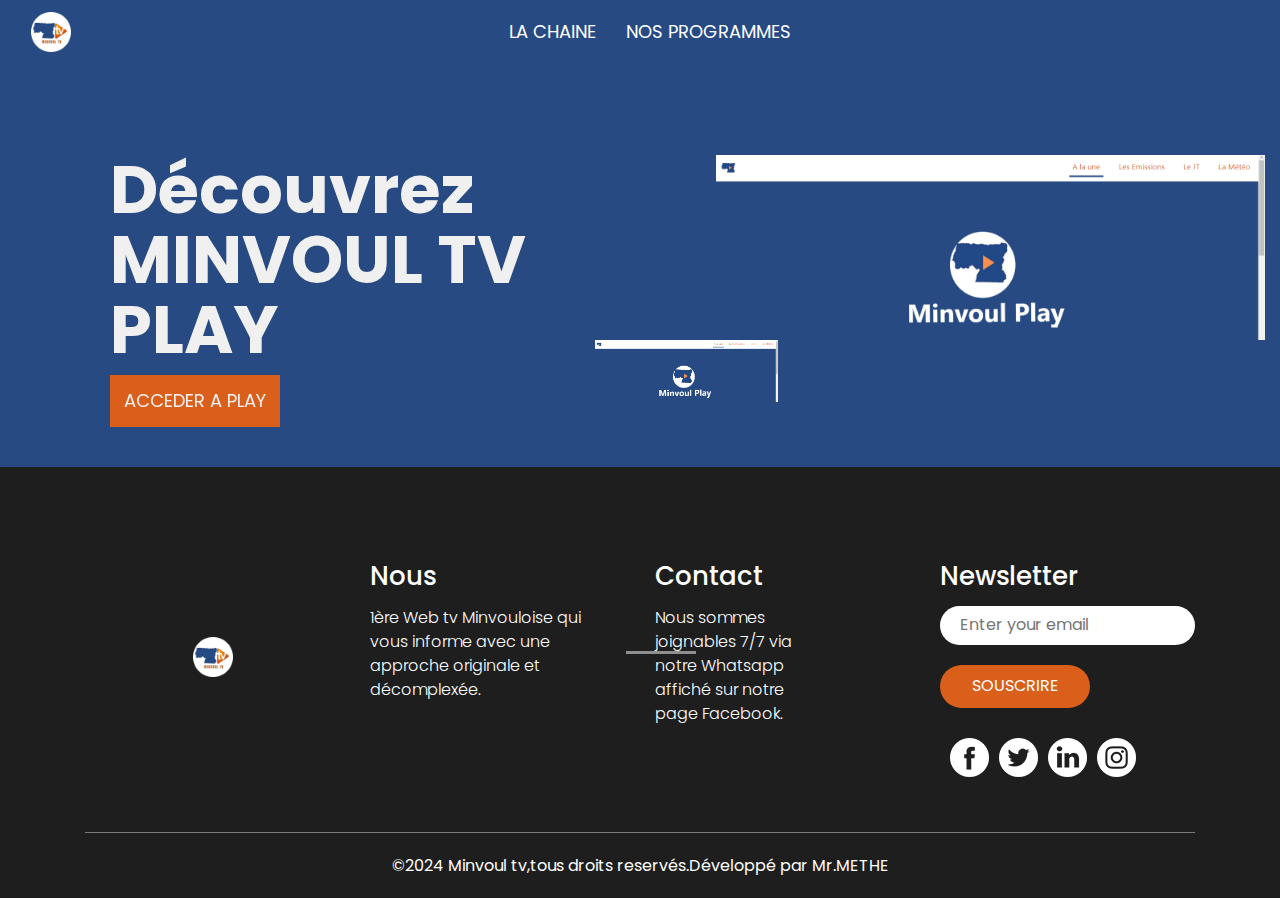
==== index.html @ b2c71e5d "first commit" ====
<!DOCTYPE html>
<html lang="en">
   <head>
      <meta charset="utf-8">
      <meta http-equiv="X-UA-Compatible" content="IE=edge">
      <meta name="viewport" content="width=device-width, initial-scale=1">
      <!-- mobile metas -->
      <meta name="viewport" content="width=device-width, initial-scale=1">
      <meta name="viewport" content="initial-scale=1, maximum-scale=1">
      <!-- site metas -->
      <title>Accueil</title>
      <meta name="keywords" content="">
      <meta name="description" content="">
      <meta name="author" content="">
      <!-- owl carousel style -->
      <link rel="stylesheet" type="text/css" href="https://cdnjs.cloudflare.com/ajax/libs/OwlCarousel2/2.0.0-beta.2.4/assets/owl.carousel.min.css" />
      <!-- bootstrap css -->
      <link rel="stylesheet" type="text/css" href="css/bootstrap.min.css">
      <!-- style css -->
      <link rel="stylesheet" type="text/css" href="css/style.css">
      <!-- Responsive-->
      <link rel="stylesheet" href="css/responsive.css">
      <!-- fevicon -->
      <link rel="icon" href="images/log.png" type="image/gif" />
      <!-- Scrollbar Custom CSS -->
      <link rel="stylesheet" href="css/jquery.mCustomScrollbar.min.css">
      <!-- Tweaks for older IEs-->
      <link rel="stylesheet" href="https://netdna.bootstrapcdn.com/font-awesome/4.0.3/css/font-awesome.css">
      <!-- owl stylesheets --> 
      <link rel="stylesheet" href="css/owl.carousel.min.css">
      <link rel="stylesheet" href="css/owl.theme.default.min.css">
      <link rel="stylesheet" href="https://cdnjs.cloudflare.com/ajax/libs/fancybox/2.1.5/jquery.fancybox.min.css" media="screen">
   </head>
   <body>
      <!--header section start -->
      <div class="header_section">
         <div class="container-fluid">
            <nav class="navbar navbar-expand-lg navbar-light bg-light">
               <a class="logo" href="index.html"><img src="images/log.png" width="40px"></a>
               <button class="navbar-toggler" type="button" data-toggle="collapse" data-target="#navbarSupportedContent" aria-controls="navbarSupportedContent" aria-expanded="false" aria-label="Toggle navigation">
               <span class="navbar-toggler-icon"></span>
               </button>
               <div class="collapse navbar-collapse" id="navbarSupportedContent">
                  <ul class="navbar-nav mr-auto">
                     <li class="nav-item">
                     
                     
                        
                    
                 
                     </li>
                     <li class="nav-item">
                        <a class="nav-link" href="chaine.html">LA CHAINE</a>
                     </li>
                     <li class="nav-item">
                        
                     </li>
                     <li class="nav-item">
                        <a class="nav-link" href="programme.html">Nos Programmes</a>
                     </li>
                      

                     <li class="nav-item">
                   
                     </li>
                     <li class="nav-item">
                       
                     </li>
                  </ul>
                  <div class="search_menu">
                     <ul>
               
                     </ul>
                  </div>
               </div>
            </nav>
            <!--banner section start -->
            <div class="banner_section layout_padding">
               <div id="carouselExampleControls" class="carousel slide" data-ride="carousel">
                  <div class="carousel-inner">
                     <div class="carousel-item active">
                        <div class="row">
                           <div class="col-md-6">
                              <div class="taital_main">
                                 <h1 class="banner_taital">Découvrez <span></pan>MINVOUL TV PLAY</h1>
                                 <div class="btn_main">
                                  <div class="more_bt"><a href="#">ACCEDER A PLAY</a></div>
                                   
                                 </div>
                              </div>
                           </div>
                           <div class="col-md-6">
                              <div class="image_1"><img src="images/PLAY.png"></div>
                              <div class="image_2"><img src="images/PLAY.png"></div>
                              <div class="play_icon"></div>
                           </div>
                        </div>
                     </div>
                     <div class="carousel-item">
                        <div class="row">
                           <div class="col-md-6">
                              <div class="taital_main">
                                      <h1 class="banner_taital">Découvrez <span></pan>MINVOUL TV PLAY</h1>
                                
                                 <div class="btn_main">
                                    <div class="more_bt"><a href="#">ACCEDER A PLAY</a></div>
                                  
                                 </div>
                              </div>
                           </div>
                           <div class="col-md-6">
                              <div class="image_1"><img src="images/PLAY.png"></div>
                              <div class="image_2"><img src=""images/PLAY.png""></div>
                              <div class="play_icon"></div>
                           </div>
                        </div>
                     </div>
                     <div class="carousel-item">
                        <div class="row">
                           <div class="col-md-6">
                              <div class="taital_main">
                                 <h1 class="banner_taital">Découvrez <span></pan>MINVOUL TV PLAY</h1>
                                
                                 <div class="btn_main">
                                    <div class="more_bt"><a href="#">ACCEDER A PLAY</a></div>
                                   
                                 </div>
                              </div>
                           </div>
                           <div class="col-md-6">
                              <div class="image_1"><img src="images/PLAY.png"></div>
                              <div class="image_2"><img src="images/PLAY.png"></div>
                              <div class="play_icon"></a></div>
                           </div>
                        </div>
                     </div>
                  </div>
                  <a class="carousel-control-prev" href="#carouselExampleControls" role="button" data-slide="prev">
                  <span class="carousel-control-prev-icon" aria-hidden="true"></span>
                  <span class="one_text_1"></span>
                  </a>
                  <a class="carousel-control-next" href="#carouselExampleControls" role="button" data-slide="next">
                  <span class="carousel-control-next-icon" aria-hidden="true"></span>
                  <span class="one_text"></span>
                  </a>
               </div>
            </div>
            <!--banner section end -->
         </div>
      </div>
      <!--header section end -->
      <!--footer section start -->
      <div class="footer_section layout_padding">
         <div class="container">
            <div class="row">
               <div class="col-lg-3 col-sm-6">
                  <div class="footer_logo"><a href="index.html"><img src="images/log.png" width="40px"></a></div>
               </div>
               <div class="col-lg-3 col-sm-6">
                  <h1 class="footer_taital">Nous</h1>
                  <p class="dolor_text">1ère Web tv Minvouloise qui vous informe avec une approche originale et décomplexée.</p>
               </div>
               <div class="col-lg-3 col-sm-6">
                  <h1 class="footer_taital">Contact</h1>
                  <p class="dolor_text_1">Nous sommes joignables 7/7 via notre Whatsapp affiché sur notre page Facebook.</p>
               </div>
               <div class="col-lg-3 col-sm-6">
                  <h1 class="footer_taital">Newsletter</h1>
                  <input type="text" class="enter_text" placeholder="Enter your email" name="Enter your email">
                  <div class="subscribe_bt"><a href="#">Souscrire</a></div>
                  <div class="social_icon">
                     <ul>
                        <li><a href="https://www.facebook.com/Importunation/"><img src="images/fb-icon.png"></a></li>
                        <li><a href="#"><img src="images/twitter-icon.png"></a></li>
                        <li><a href="#"><img src="images/linkedin-icon.png"></a></li>
                        <li><a href="#"><img src="images/instagram-icon.png"></a></li>
                     </ul>
                  </div>
               </div>
            </div>
            <div class="copyright_section">
               <h1 class="copyright_text">©2024 Minvoul tv,tous droits reservés.Développé par&nbsp<a href="#">Mr.METHE</a>
               </h1>
            </div>
         </div>
      </div>
      <!--footer section end -->
      <!-- Javascript files-->
      <script src="js/jquery.min.js"></script>
      <script src="js/popper.min.js"></script>
      <script src="js/bootstrap.bundle.min.js"></script>
      <script src="js/jquery-3.0.0.min.js"></script>
      <script src="js/plugin.js"></script>
      <!-- sidebar -->
      <script src="js/jquery.mCustomScrollbar.concat.min.js"></script>
      <script src="js/custom.js"></script>
      <!-- javascript --> 
      <script src="js/owl.carousel.js"></script>
      <script src="https:cdnjs.cloudflare.com/ajax/libs/fancybox/2.1.5/jquery.fancybox.min.js"></script> 
      <script type="https://cdnjs.cloudflare.com/ajax/libs/OwlCarousel2//2.0.0-beta.2.4/owl.carousel.min.js"></script>
      <script src="https://code.jquery.com/jquery-3.2.1.slim.min.js" integrity="sha384-KJ3o2DKtIkvYIK3UENzmM7KCkRr/rE9/Qpg6aAZGJwFDMVNA/GpGFF93hXpG5KkN" crossorigin="anonymous"></script>
      <script>window.jQuery || document.write('<script src="../../assets/js/vendor/jquery-slim.min.js"><\/script>')</script>
      <script src="../../assets/js/vendor/popper.min.js"></script>
      <script src="../../dist/js/bootstrap.min.js"></script>
   </body>
</html>
---- css/style.css ----
/*--------------------------------------------------------------------- File Name: style.css ---------------------------------------------------------------------*/


/*--------------------------------------------------------------------- import Fonts ---------------------------------------------------------------------*/

@import url('https://fonts.googleapis.com/css?family=Rajdhani:300,400,500,600,700');
@import url('https://fonts.googleapis.com/css?family=Poppins:100,100i,200,200i,300,300i,400,400i,500,500i,600,600i,700,700i,800,800i,900,900i');
@font-face {
    font-family: "Righteous";
    src: url("../fonts/Verdana-Black.ttf");
    src: url("../fonts/Poppins.ttf");
}


/*****---------------------------------------- 1) font-family: 'Rajdhani', sans-serif;
 2) font-family: 'Poppins', sans-serif;
 ----------------------------------------*****/


/*--------------------------------------------------------------------- import Files ---------------------------------------------------------------------*/

@import url(animate.min.css);
@import url(normalize.css);
@import url(icomoon.css);
@import url(css/font-awesome.min.css);
@import url(meanmenu.css);
@import url(owl.carousel.min.css);
@import url(swiper.min.css);
@import url(slick.css);
@import url(jquery.fancybox.min.css);
@import url(jquery-ui.css);
@import url(nice-select.css);

/*--------------------------------------------------------------------- skeleton ---------------------------------------------------------------------*/

* {
    box-sizing: border-box !important;
    transition: ease all 0.5s;
}

html {
    scroll-behavior: smooth;
}

body {
    color: #666666;
    font-size: 14px;
    font-family: Poppins;
    line-height: 1.80857;
    font-weight: normal;
    overflow-x: hidden;
}

#mt{

      text-align: center;
       color: #ffff;
   

}


#mt1{

      text-align: center;
      color: #ffff;
   

}


a {
    color: #1f1f1f;
    text-decoration: none !important;
    outline: none !important;
    -webkit-transition: all .3s ease-in-out;
    -moz-transition: all .3s ease-in-out;
    -ms-transition: all .3s ease-in-out;
    -o-transition: all .3s ease-in-out;
    transition: all .3s ease-in-out;
}

h1,
h2,
h3,
h4,
h5,
h6 {
    letter-spacing: 0;
    font-weight: normal;
    position: relative;
    padding: 0 0 10px 0;
    font-weight: normal;
    line-height: normal;
    color: #111111;
    margin: 0
}

h1 {
    font-size: 24px
}

h2 {
    font-size: 22px
}

h3 {
    font-size: 18px
}

h4 {
    font-size: 16px
}

h5 {
    font-size: 14px
}

h6 {
    font-size: 13px
}

*,
*::after,
*::before {
    -webkit-box-sizing: border-box;
    -moz-box-sizing: border-box;
    box-sizing: border-box;
}

h1 a,
h2 a,
h3 a,
h4 a,
h5 a,
h6 a {
    color: #212121;
    text-decoration: none!important;
    opacity: 1
}

button:focus {
    outline: none;
}

ul,
li,
ol {
    margin: 0px;
    padding: 0px;
    list-style: none;
}

p {
    margin: 20px;
    font-weight: 300;
    font-size: 15px;
    line-height: 24px;
}

a {
    color:#EC8609;
    text-decoration: none;
    outline: none !important;
}

a,
.btn {
    text-decoration: none !important;
    outline: none !important;
    -webkit-transition: all .3s ease-in-out;
    -moz-transition: all .3s ease-in-out;
    -ms-transition: all .3s ease-in-out;
    -o-transition: all .3s ease-in-out;
    transition: all .3s ease-in-out;
}

img {
    max-width: 100%;
    height: auto;
}

 :focus {
    outline: 0;
}

.paddind_bottom_0 {
    padding-bottom: 0 !important;
}

.btn-custom {
    margin-top: 20px;
    background-color: transparent !important;
    border: 2px solid #ddd;
    padding: 12px 40px;
    font-size: 16px;
}

.lead {
    font-size: 18px;
    line-height: 30px;
    color: #767676;
    margin: 0;
    padding: 0;
}

.form-control:focus {
    border-color: #ffffff !important;
    box-shadow: 0 0 0 .2rem rgba(255, 255, 255, .25);
}

.navbar-form input {
    border: none !important;
}

.badge {
    font-weight: 500;
}

blockquote {
    margin: 20px 0 20px;
    padding: 30px;
}

button {
    border: 0;
    margin: 0;
    padding: 0;
    cursor: pointer;
}

.full {
    float: left;
    width: 100%;
}

.layout_padding {
    padding-top: 90px;
    padding-bottom: 0px;
}

.padding_0 {
    padding: 0px;
}

.logo {
    width: 38%;
    float: left;
}

.header_section {
    width: 100%;
    float: left;
    background-image: url(../images/banner-bg.png);
    height: auto;
    background-size: 100%;
    background-repeat: no-repeat;
}

.bg-light {
    background-color: transparent !important;
}

.navbar-expand-lg .navbar-nav .nav-link {
    padding-right: 15px;
    padding-left: 15px;
    font-size: 18px;
    color: #fff;
    text-transform: uppercase;
}

.navbar-light .navbar-nav .nav-link:focus,
.navbar-light .navbar-nav .nav-link:hover {
    color: #fff;
}

.search_menu {
    float: left;
}

.search_menu ul {
    margin: 0px;
    padding: 0px;
}

.search_menu li {
    float: left;
    padding: 0px 25px;
}

.search_section li a {
    color: #000;
}

.banner_section {
    width: 100%;
    float: left;
    padding-bottom: 40px;
}

.banner_taital {
    width: 100%;
    float: left;
    font-size: 67px;
    color: #f1f0f0;
    font-weight: bold;
    line-height: 70px;
}

.banner_text {
    width: 100%;
    float: left;
    font-size: 16px;
    color: #f1f0f0;
    margin-left: 0px;
}

.taital_main {
    padding-left: 95px;
}

.btn_main {
    width: 100%;
    float: left;
}

.more_bt {
    width: 170px;
    float: left;
}

.more_bt a {
    width: 100%;
    float: left;
    font-size: 18px;
    color: #f1f0f0;
    background-color: #DA5F1A;
    text-align: center;
    padding: 10px 0px;
}

.contact_bt {
    width: 170px;
    float: left;
    margin-left: 15px;
}

.contact_bt a {
    width: 100%;
    float: left;
    font-size: 18px;
    color: #141313;
    background-color: #ffffff;
    text-align: center;
    padding: 10px 0px;
}

.contact_bt a:hover {
    color: #f1f0f0;
    background-color: #d71a7b;
}

.image_1 {
    width: 90%;
    float: right;
    text-align: center;
}

.image_2 {
    width: 30%;
    float: left;
    position: relative;
    left: -60px;
}

.play_icon {
    width: 100%;
    float: left;
    text-align: center;
}

.one_text {
    font-size: 22px;
    color: #ffffff;
}

.one_text::after {
    content: '';
    position: absolute;
    background-color: #ffffff;
    height: 3px;
    width: 70px;
    margin: 0 auto;
    left: 20px;
    right: 0;
    text-align: center;
    top: 86px;
}

.one_text_1 {
    font-size: 22px;
    color: #ffffff;
}

.one_text_1::after {
    content: '';
    position: absolute;
    background-color: #ffffff;
    height: 3px;
    width: 70px;
    margin: 0 auto;
    left: 20px;
    right: 0;
    text-align: center;
    top: 86px;
}

.carousel-control-prev-icon {
    background: transparent;
}

.carousel-control-next-icon {
    background: transparent;
}

.carousel-control-next-icon,
.carousel-control-prev-icon {
    display: inline-block;
    width: 20px;
    height: 20px;
    background: transparent no-repeat center center;
    background-size: 100% 100%;
}

.carousel-control-prev {
    left: 0px;
    top: -600px;
}

.carousel-control-next {
    right: 520px;
    top: 410px;
}

.sales_section {
    width: 100%;
    float: left;
    padding-bottom: 90px;
}

.sales_box {
    width: 100%;
    float: left;
    background-color: #d71a7b;
    height: auto;
    padding: 20px 20px 39px 20px;
}

.left_main {
    width: 50%;
    float: left;
}

.best_taital {
    width: 100%;
    float: left;
    color: #fefdfd;
    font-size: 26px;
    font-weight: bold;
}

.best_text {
    width: 100%;
    float: left;
    color: #fefdfd;
    font-size: 16px;
    margin: 0px;
}

.contact_bt_1 {
    width: 140px;
    float: left;
    margin-top: 20px;
}

.contact_bt_1 a {
    width: 100%;
    float: left;
    font-size: 18px;
    color: #d71a7b;
    background-color: #ffffff;
    text-align: center;
    padding: 10px 0px;
    text-transform: uppercase;
}

.contact_bt_1 a:hover {
    color: #f1f0f0;
    background-color: #d71a7b;
}

.sales_box_1 {
    width: 100%;
    float: left;
    background-color: #4c35bc;
    height: auto;
    padding: 20px;
}

.image_3 {
    width: 100%;
    float: left;
    padding-top: 40px;
}

.shop_bt {
    width: 140px;
    float: left;
    margin-top: 20px;
 background-color: #E97709;
}

.shop_bt a {
    width: 100%;
    float: left;
    font-size: 18px;
    color: #E97709;
    background-color: #E97709;
    text-align: center;
    padding: 10px 0px;
    text-transform: uppercase;
}

.shop_bt a:hover {
    color: #E97709;
    background-color: #E97709;
}

.category_section {
    width: 100%;
    float: left;
    background-color: #4c35bc;
    height: auto;
    padding: 10px 0px;
}

.category_menu {
    width: 100%;
    float: left;
}

.category_menu ul {
    margin: 0px;
    padding: 0px;
}

.category_menu li {
    float: left;
    font-size: 20px;
    color: #ffffff;
    text-transform: uppercase;
    text-align: center;
}

.category_menu li a {
    color: #ffffff;
    padding: 14px 76px;
}

.category_menu li a:hover {
    color: #000;
    background-color: #ffffff;
}

.category_section_2 {
    width: 100%;
    float: left;
    padding-top: 40px;
    background-color: #fafafa;
    padding-bottom: 45px;
}

.new_box {
    width: 100%;
    float: left;
    background-color: #ffffff;
    border: 1px solid #274A82;
}

.new_text {
    width: 100px;
    float: left;
    font-size: 20px;
    color: #ffffff;
    background-color: #DE6D1D;
    text-align: center;
    padding: 6px 20px;
    text-transform: uppercase;
}

.new_text a {
    color: #ffffff;
}

.image_5 {
    width: 100%;
    float: left;
    text-align: center;
    min-height: 210px;
    padding-top: 30px;
}

.new_box_1 {
    width: 100%;
    float: left;
    padding: 10px 10px 10px 10px;
    background-color: #274A82;
}

.box_left {
    width: 50%;
    float: left;
}

.led_text {
    width: 100%;
    float: left;
    font-size: 17px;
    color: #ffffff;
    text-transform: uppercase;
    padding: 0;
}

.buy_text {
    width: 100%;
    float: left;
    font-size: 17px;
    color: #ffffff;
    text-transform: uppercase;
    padding-top: 13px;
    text-align: right;
}

#main_slider a.carousel-control-next {
    position: absolute;
    right: 30px;
    top: 35%;
}

#main_slider .carousel-control-next {
    width: 65px;
    height: 65px;
    background: #464646;
    opacity: 1;
    font-size: 30px;
    color: #ffffff;
    border-radius: 3px;
}

.padding_top_10 {
    padding-top: 0px;
}

#main_slider a.carousel-control-prev {
    position: absolute;
    left: 30px;
    top: 35%;
    background-color: #464646;
}

#main_slider .carousel-control-prev {
    width: 65px;
    height: 65px;
    background: #4d35bc;
    opacity: 1;
    font-size: 30px;
    color: #ffffff;
    border-radius: 3px;
}

#main_slider .carousel-control-prev:hover,
#main_slider .carousel-control-next:hover,
#main_slider .carousel-control-prev:focus,
#main_slider .carousel-control-next:focus {
    background: #4c35bc;
    color: #000;
}

.about_section {
    width: 100%;
    float: left;
    padding-bottom: 90px;
}

.image_9 {
    width: 100%;
    float: left;
    padding-top: 50px;
}

.about_box {
    width: 100%;
    float: left;
    border: 1px solid #000;
    padding: 80px 60px 80px 40px;
    position: relative;
    left: 30px;
}

.about_taital {
    width: 100%;
    float: left;
    font-size: 40px;
    color: #0f0e0e;
}

.about_text {
    width: 100%;
    float: left;
    font-size: 16px;
    color: #0f0e0e;
    margin: 0px;
}

.read_bt {
    width: 150px;
    float: left;
    margin-top: 30px;
}

.read_bt a {
    width: 100%;
    float: left;
    font-size: 16px;
    color: #ffffff;
    background-color: #4c35bc;
    text-align: center;
    padding: 9px 0px;
}

.read_bt a:hover {
    color: #ffffff;
    background-color: #252525;
}

.products_section {
    width: 100%;
    float: left;
    background-image: url(../images/products-bg.png);
    height: auto;
    background-size: 100%;
    padding: 40px 0px;
    margin-bottom: 90px;
}

.product_taital {
    width: 100%;
    float: left;
    font-size: 30px;
    color: #ffffff;
}

.products_main {
    padding-left: 100px;
}

.product_text {
    width: 100%;
    float: left;
    font-size: 70px;
    color: #ffffff;
}

.shop_bt_1 {
    width: 150px;
    float: left;
    margin-top: 30px;
}

.shop_bt_1 a {
    width: 100%;
    float: left;
    font-size: 16px;
    color: #ffffff;
    background-color: #ED6103;
    text-align: center;
    padding: 9px 0px;
}

.shop_bt_1 a:hover {
    color: #ED6103;
    background-color: #ffffff;
}

.images_main {
    width: 100%;
    float: left;
    display: flex;
}

.image_10 {
    width: 100%;
    float: left;
    padding-top: 30px;
}

.watch_section {
    width: 100%;
    float: left;
    background-color: #fafafa;
    height: auto;
    padding-bottom: 90px;
}

.watch_taital {
    width: 100%;
    float: left;
    font-size: 40px;
    color: #0f0e0e;
    padding-top: 70px;
}

.watch_text {
    width: 100%;
    float: left;
    font-size: 16px;
    color: #0f0e0e;
    margin: 0px;
    padding-top: 30px;
}

.read_bt_1 {
    width: 150px;
    float: left;
    margin-top: 50px;
}

.read_bt_1 a {
    width: 100%;
    float: left;
    font-size: 16px;
    color: #ffffff;
    background-color: #252525;
    text-align: center;
    padding: 9px 0px;
}

.read_bt_1 a:hover {
    color: #ffffff;
    background-color: #4c35bc;
}

.client_section {
    width: 100%;
    float: left;
    padding-bottom: 100px;
}

.client_taital {
    width: 100%;
    float: left;
    font-size: 40px;
    color: #0f0e0e;
    font-weight: 500;
}

.client_section_2 {
    width: 100%;
    float: left;
}

.quote_icon {
    width: 100%;
    float: left;
}

.sandy_text {
    width: 100%;
    float: left;
    font-size: 30px;
    color: #1a1a1b;
    padding-top: 30px;
}

.lorem_text {
    width: 100%;
    float: left;
    font-size: 16px;
    color: #161617;
    margin-left: 0px;
}

.footer_section {
    width: 100%;
    float: left;
    background-color: #1e1e1e;
    height: auto;
}

.footer_taital {
    width: 100%;
    float: left;
    font-size: 26px;
    color: #ffffff;
    font-weight: 500;
}

.dolor_text {
    width: 90%;
    float: left;
    font-size: 16px;
    color: #ffffff;
    margin-left: 0px;
    margin-top: 0px;
}

.dolor_text_1 {
    width: 60%;
    float: left;
    font-size: 16px;
    color: #ffffff;
    margin-left: 0px;
    margin-top: 0px;
}

.enter_text {
    width: 100%;
    float: left;
    font-size: 16px;
    color: #ccc8c8;
    background-color: #ffffff;
    border-radius: 40px;
    padding: 5px 20px;
    border: 0px;
}

.subscribe_bt {
    width: 150px;
    float: left;
    margin-top: 20px;
}

.subscribe_bt a {
    width: 100%;
    float: left;
    font-size: 16px;
    color: #fefeff;
    background-color: #DA5F1A;
    border-radius: 40px;
    padding: 7px 0px;
    text-align: center;
    text-transform: uppercase;
}

.social_icon {
    width: 100%;
    float: left;
}

.social_icon ul {
    margin: 0px;
    padding: 0px;
}

.social_icon li {
    float: left;
    padding-left: 10px;
    padding-top: 30px;
}

.footer_logo {
    width: 100%;
    float: left;
    text-align: center;
    padding-top: 80px;
}

.copyright_section {
    width: 100%;
    float: left;
    margin-top: 55px;
    text-align: center;
}

.copyright_text {
    width: 100%;
    float: left;
    color: #ffffff;
    text-align: center;
    font-size: 16px;
    margin-left: 0px;
    padding: 20px 0px 20px 0px;
    border-top: 1px solid #7b7b7b;
}

.copyright_text a {
    color: #ffffff;
}

.copyright_text a:hover {
    color: #878686;
}

.contact_section {
    width: 100%;
    float: left;
    padding-bottom: 90px;
}

.touch_taital {
    width: 100%;
    float: left;
    font-size: 40px;
    color: #1d1c1c;
    font-weight: bold;
    text-align: center;
}

.contact_section_2 {
    width: 100%;
    float: left;
    margin-top: 30px;
}

.email_text {
    width: 100%;
    float: left;
    padding: 20px 20px 20px 20px;
}

.email-bt {
    width: 100%;
    float: left;
    font-size: 18px;
    color: #2a2a2c;
    margin-bottom: 20px;
    padding: 8px 15px;
    border: 1px solid #909090;
}

.massage-bt {
    width: 100%;
    float: left;
    font-size: 18px;
    color: #2a2a2c;
    margin-bottom: 20px;
    padding: 40px 15px 8px 15px;
    border: 1px solid #909090;
    height: 120px;
}

.send_btn {
    width: 170px;
    float: left;
}

.send_btn a {
    width: 100%;
    float: left;
    text-align: center;
    font-size: 20px;
    color: #ffffff;
    background-color: #4c35bc;
    padding: 10px;
    border-radius: 30px;
}

.map_main {
    width: 100%;
    float: left;
    padding-top: 20px;
}

.margin_top_90 {
    margin-top: 90px;
}
---- css/responsive.css ----
/*--------------------------------------------------------------------- File Name: responsive.css ---------------------------------------------------------------------*/


/*------------------------------------------------------------------- 991px x 768px ---------------------------------------------------------------------*/

@media only screen and (min-width: 768px) and (max-width: 991px) {
    .header-search {
        padding: 15px 0px;
    }
}


/*------------------------------------------------------------------- 767px x 599px ---------------------------------------------------------------------*/

@media only screen and (min-width: 599px) and (max-width: 767px) {
    .logo {
        text-align: center;
    }
    .cart-content-right {
        padding-bottom: 5px;
    }
    .mg {
        margin: 0px 0px;
    }
    .menu-area-main {
        height: 256px;
        overflow-y: auto;
    }
    .megamenu>.row [class*="col-"] {
        padding: 0px;
    }
    .menu-area-main .megamenu .men-cat {
        padding: 0px 15px;
    }
    .menu-area-main .megamenu .women-cat {
        padding: 0px 15px;
    }
    .menu-area-main .megamenu .el-cat {
        padding: 0px 15px;
    }
    .mean-container .mean-nav ul li a.mean-expand {
        height: 19px;
    }
    .category-box.women-box {
        display: none;
    }
    .cart-box {
        display: inline-block;
        margin: 0px 30px;
    }
    .wish-box {
        float: none;
        margin: 0px 30px;
        display: inline-block;
    }
    .menu-add {
        display: none;
    }
    .category-box {
        display: none;
    }
    .mean-container .mean-nav ul li ol {
        padding: 0px;
    }
    .mean-container .mean-nav ul li a {
        padding: 10px 20px;
        width: 94.8%;
    }
    .mean-container .mean-nav ul li li a {
        width: 92%;
        padding: 1em 4%;
    }
    .mean-container .mean-nav ul li li li a {
        width: 100%;
    }
    .header-search {
        padding: 15px 0px;
    }
    #collapseFilter.d-md-block {
        padding: 30px 0px;
    }
}


/*------------------------------------------------------------------- 599px x 280px ---------------------------------------------------------------------*/

@media only screen and (min-width: 280px) and (max-width: 599px) {
    .cart-content-right {
        padding-bottom: 5px;
    }
    .megamenu>.row [class*="col-"] {
        padding: 0px;
    }
    .menu-area-main .megamenu .men-cat {
        padding: 0px 15px;
    }
    .menu-area-main .megamenu .women-cat {
        padding: 0px 15px;
    }
    .menu-area-main .megamenu .el-cat {
        padding: 0px 15px;
    }
    .mean-container .mean-nav ul li a {
        padding: 1em 4%;
        width: 92%;
    }
    .mean-container .mean-nav ul li li a {
        width: 90%;
        padding: 1em 5%;
    }
    .mean-container .sub-full.megamenu-categories ol li a {
        padding: 5px 0px;
        text-transform: capitalize;
        width: 100%;
    }
    .megamenu .sub-full.megamenu-categories .women-box .banner-up-text a {
        width: auto;
        border: none;
        float: none;
    }
    .menu-area-main {
        height: 45px;
        overflow-y: auto;
    }
    .mean-container .mean-nav ul li a.mean-expand {
        top: 0;
    }
}

@media (min-width: 992px) and (max-width: 1199px) {
    .logo {
        width: 14%;
    }
    .banner_taital {
        font-size: 46px;
    }
    .taital_main {
        padding-left: 90px;
    }
    .header_section {
        background-size: cover;
    }
    .image_2 {
        width: 60%;
        left: -20px;
    }
    .carousel-control-prev {
        display: none;
    }
    .carousel-control-next {
        display: none;
    }
    .play_icon {
        display: none;
    }
    .best_taital {
        font-size: 22px;
    }
    .sales_box_1 {
        padding: 20px 20px 40px 20px;
    }
    .category_menu li a {
        padding: 14px 54px;
    }
    .led_text {
        font-size: 14px;
    }
    .about_text {
        font-size: 14px;
    }
    .about_box {
        padding: 40px 60px 40px 40px;
    }
    .image_9 {
        padding-top: 35px;
    }
    .product_text {
        font-size: 52px;
    }
}

@media (min-width: 768px) and (max-width: 991px) {
    .navbar-toggler {
        background-color: #fff !important;
        border: 1px solid #ffffff;
    }
    .header_section {
        background-size: cover;
    }
    .taital_main {
        padding-left: 75px;
    }
    .banner_taital {
        font-size: 34px;
        line-height: 40px;
    }
    .banner_text {
        font-size: 13px;
    }
    .carousel-control-prev {
        display: none;
    }
    .carousel-control-next {
        display: none;
    }
    .more_bt {
        width: 132px;
    }
    .contact_bt {
        width: 132px;
    }
    .image_2 {
        width: 50%;
        position: initial;
        left: 0px;
        padding-top: 50px;
    }
    .play_icon {
        display: none;
    }
    .left_main {
        width: 100%;
    }
    .category_menu li a {
        padding: 14px 24px;
    }
    .new_box {
        margin-top: 30px;
    }
    .about_taital {
        font-size: 30px;
    }
    .about_box {
        padding: 40px 20px 40px 20px;
        left: 20px;
    }
    .about_text {
        font-size: 14px;
    }
    .image_9 {
        height: 350px;
    }
    .product_text {
        font-size: 36px;
    }
    .shop_bt_1 {
        margin-top: 10px;
    }
    .products_section {
        padding: 27px 0px;
    }
    .products_main {
        padding-left: 25px;
    }
    .watch_taital {
        font-size: 36px;
        padding-top: 20px;
    }
    .watch_text {
        font-size: 14px;
    }
    .client_taital {
        padding-top: 0px;
    }
    .footer_logo {
        text-align: left;
        padding-top: 0px;
    }
}

@media (min-width: 576px) and (max-width: 767px) {
    .navbar-toggler {
        background-color: #fff !important;
        border: 1px solid #ffffff;
    }
    .carousel-control-prev {
        display: none;
    }
    .carousel-control-next {
        display: none;
    }
    .header_section {
        background-size: cover;
    }
    .taital_main {
        padding-left: 0px;
    }
    .banner_text {
        font-size: 14px;
    }
    .image_1 {
        width: 100%;
        padding-top: 20px;
    }
    .image_2 {
        display: none;
    }
    .category_menu li a {
        padding: 14px 11px;
    }
    .category_menu li {
        font-size: 17px;
    }
    .sales_box_1 {
        margin-top: 30px;
    }
    .new_box {
        margin-top: 30px;
    }
    .led_text {
        font-size: 16px;
    }
    .about_box {
        width: 100%;
        padding: 20px 10px 30px 20px;
        position: initial;
        left: 0px;
    }
    .products_section {
        background-size: cover;
    }
    .products_main {
        padding-left: 0px;
    }
    .watch_taital {
        padding-top: 0px;
        font-size: 40px;
    }
    .image_12 {
        padding-top: 30px;
        text-align: center;
    }
    .watch_section {
        padding: 30px 0px;
    }
    .client_taital {
        font-size: 40px;
        padding-top: 0px;
    }
    .quote_icon {
        padding-top: 30px;
    }
    .client_section {
        padding-bottom: 30px
    }
    .client_section_2 {
        padding: 0px
    }
    .footer_logo {
        padding-top: 0px;
        text-align: left;
    }
}

@media (max-width: 575px) {
    .navbar-toggler {
        background-color: #fff !important;
        border: 1px solid #ffffff;
    }
    .carousel-control-prev {
        display: none;
    }
    .carousel-control-next {
        display: none;
    }
    .header_section {
        background-size: cover;
    }
    .taital_main {
        padding-left: 0px;
    }
    .banner_taital {
        font-size: 27px;
        line-height: 20px;
    }
    .banner_text {
        font-size: 14px;
    }
    .more_bt {
        width: 132px;
    }
    .contact_bt {
        width: 132px;
        margin-left: 25px;
    }
    .image_1 {
        width: 100%;
        padding-top: 20px;
    }
    .image_2 {
        display: none;
    }
    .play_icon {
        display: none;
    }
    .left_main {
        width: 100%;
        float: left;
    }
    .sales_box_1 {
        margin-top: 30px;
    }
    .category_menu li {
        margin: 10px 0px;
        float: initial !important;
    }
    .category_menu li a {
        padding: 14px 37px;
    }
    .category_menu ul {
        display: inline-block;
        width: 100%;
    }
    .new_box {
        margin-top: 30px;
    }
    .about_taital {
        font-size: 30px;
    }
    .about_box {
        width: 90%;
        padding: 20px 10px 30px 20px;
        position: initial;
        left: 0px;
        margin: 0px 15px;
    }
    .products_section {
        background-size: cover;
    }
    .products_main {
        padding-left: 0px;
    }
    .product_text {
        font-size: 40px;
    }
    .watch_taital {
        padding-top: 0px;
        font-size: 32px;
    }
    .image_12 {
        padding-top: 30px;
        text-align: center;
    }
    .watch_section {
        padding: 30px 0px;
    }
    .client_taital {
        font-size: 30px;
        padding-top: 0px;
    }
    .quote_icon {
        padding-top: 30px;
    }
    .client_section {
        padding-bottom: 30px
    }
    .client_section_2 {
        padding: 0px
    }
    .footer_logo {
        padding-top: 0px;
        text-align: left;
    }
    .footer_taital {
        padding-top: 30px;
    }
}
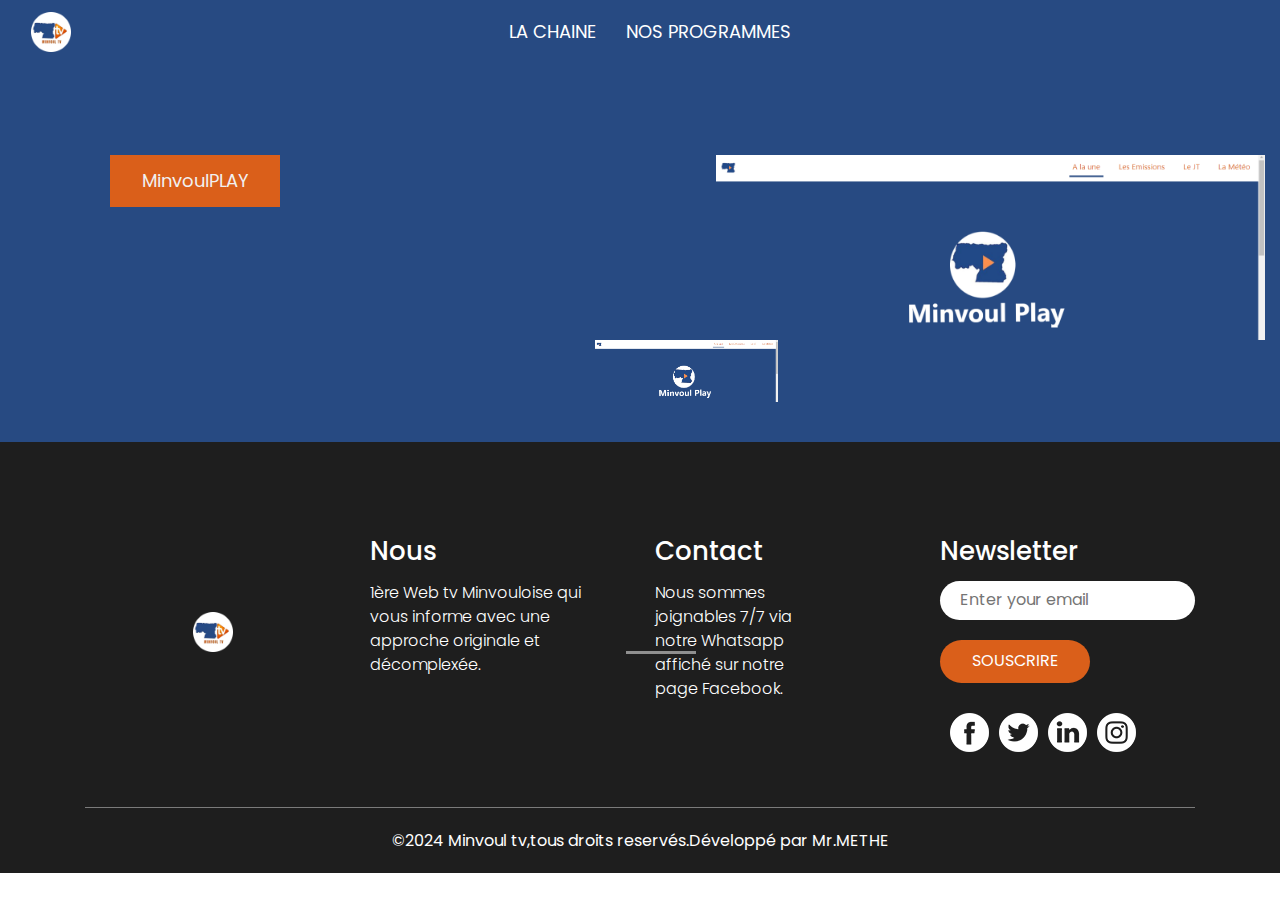
==== commit 6c94c17d: "Update index.html" ====
--- a/index.html
+++ b/index.html
@@ -82,9 +82,9 @@
                         <div class="row">
                            <div class="col-md-6">
                               <div class="taital_main">
-                                 <h1 class="banner_taital">Découvrez <span></pan>MINVOUL TV PLAY</h1>
+                             
                                  <div class="btn_main">
-                                  <div class="more_bt"><a href="#">ACCEDER A PLAY</a></div>
+                                  <div class="more_bt"><a href="https://davcode92.github.io/MinvoulPlay/index.html">MinvoulPLAY</a></div>
                                    
                                  </div>
                               </div>
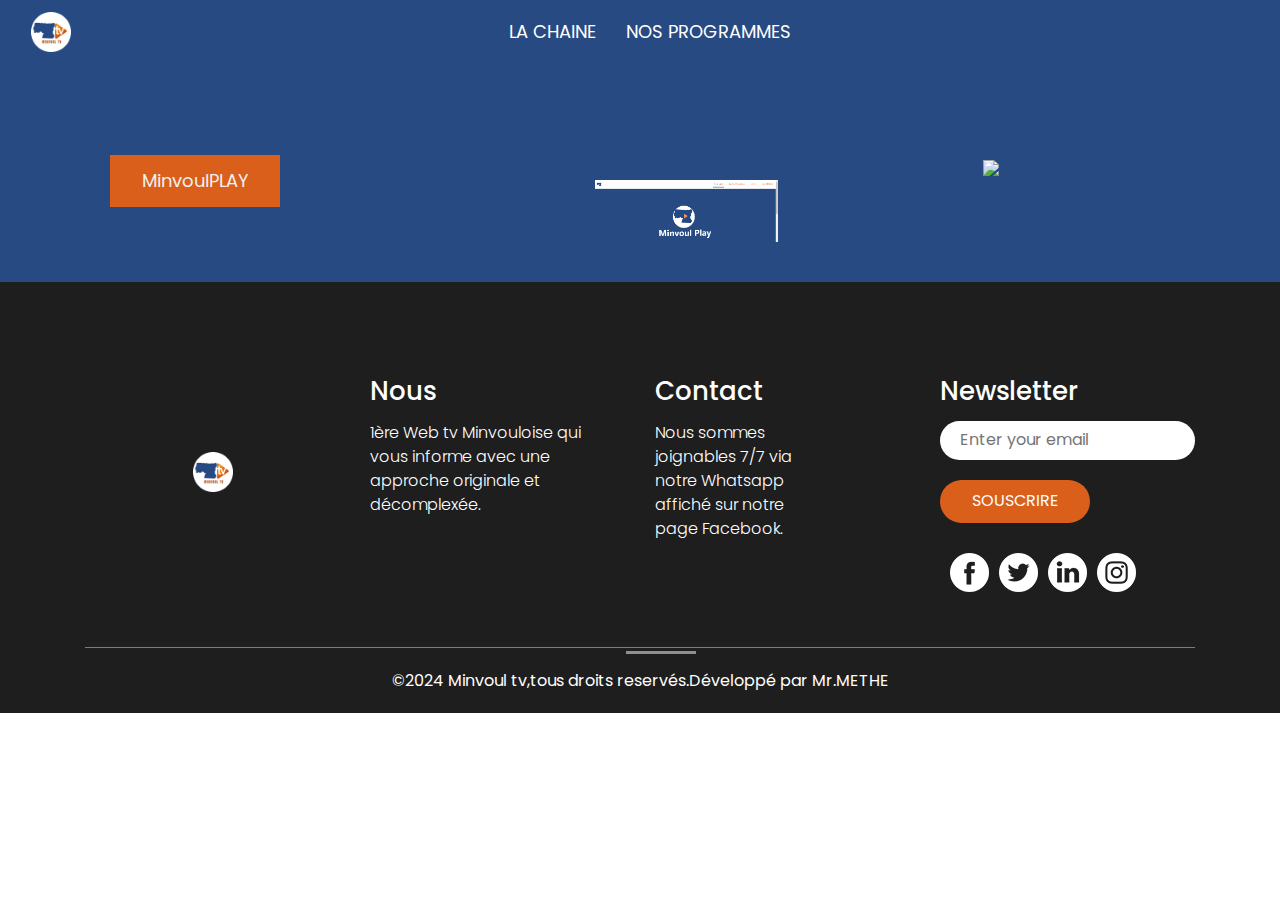
==== commit 9091a6cf: "Update index.html" ====
--- a/index.html
+++ b/index.html
@@ -90,7 +90,7 @@
                               </div>
                            </div>
                            <div class="col-md-6">
-                              <div class="image_1"><img src="images/PLAY.png"></div>
+                              <div class="image_1"><img src="images/back.png"></div>
                               <div class="image_2"><img src="images/PLAY.png"></div>
                               <div class="play_icon"></div>
                            </div>
@@ -100,17 +100,17 @@
                         <div class="row">
                            <div class="col-md-6">
                               <div class="taital_main">
-                                      <h1 class="banner_taital">Découvrez <span></pan>MINVOUL TV PLAY</h1>
+                                      
                                 
                                  <div class="btn_main">
-                                    <div class="more_bt"><a href="#">ACCEDER A PLAY</a></div>
+                                    <div class="more_bt"><a href="#">MinvoulPLAY</a></div>
                                   
                                  </div>
                               </div>
                            </div>
                            <div class="col-md-6">
-                              <div class="image_1"><img src="images/PLAY.png"></div>
-                              <div class="image_2"><img src=""images/PLAY.png""></div>
+                              <div class="image_1"><img src="images/back.png"></div>
+                              <div class="image_2"><img src=""images/back.png""></div>
                               <div class="play_icon"></div>
                            </div>
                         </div>
@@ -119,17 +119,17 @@
                         <div class="row">
                            <div class="col-md-6">
                               <div class="taital_main">
-                                 <h1 class="banner_taital">Découvrez <span></pan>MINVOUL TV PLAY</h1>
+                              
                                 
                                  <div class="btn_main">
-                                    <div class="more_bt"><a href="#">ACCEDER A PLAY</a></div>
+                                    <div class="more_bt"><a href="#">MinvoulPLAY</a></div>
                                    
                                  </div>
                               </div>
                            </div>
                            <div class="col-md-6">
-                              <div class="image_1"><img src="images/PLAY.png"></div>
-                              <div class="image_2"><img src="images/PLAY.png"></div>
+                              <div class="image_1"><img src="images/back.png"></div>
+                              <div class="image_2"><img src="images/back.png"></div>
                               <div class="play_icon"></a></div>
                            </div>
                         </div>
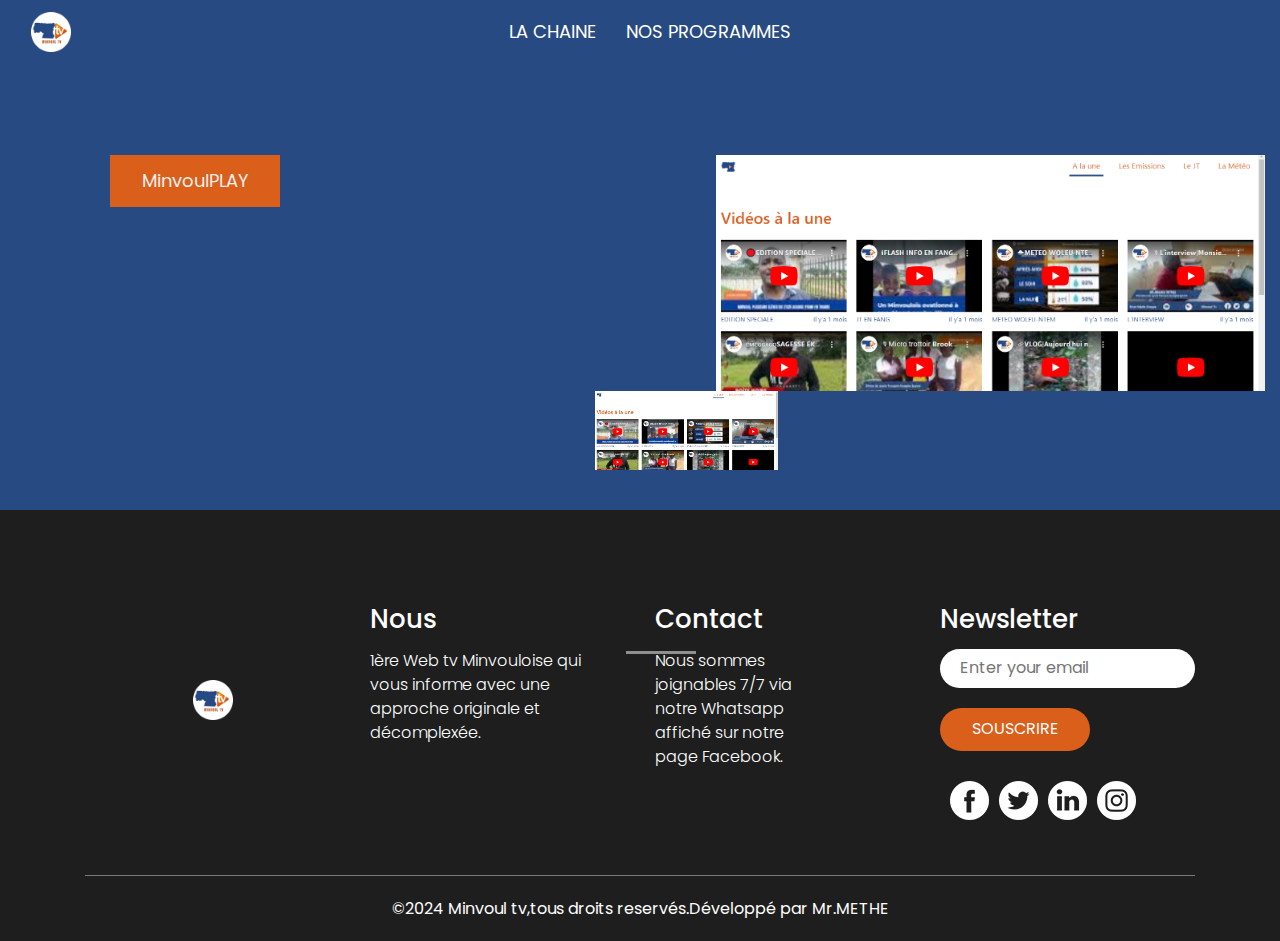
==== commit 9ce78cab: "Update index.html" ====
--- a/index.html
+++ b/index.html
@@ -90,8 +90,8 @@
                               </div>
                            </div>
                            <div class="col-md-6">
-                              <div class="image_1"><img src="images/back.png"></div>
-                              <div class="image_2"><img src="images/PLAY.png"></div>
+                              <div class="image_1"><img src="images/bak.png"></div>
+                              <div class="image_2"><img src="images/bak.png"></div>
                               <div class="play_icon"></div>
                            </div>
                         </div>
@@ -109,8 +109,8 @@
                               </div>
                            </div>
                            <div class="col-md-6">
-                              <div class="image_1"><img src="images/back.png"></div>
-                              <div class="image_2"><img src=""images/back.png""></div>
+                              <div class="image_1"><img src="images/bak.png"></div>
+                              <div class="image_2"><img src=""images/bak.png""></div>
                               <div class="play_icon"></div>
                            </div>
                         </div>
@@ -128,8 +128,8 @@
                               </div>
                            </div>
                            <div class="col-md-6">
-                              <div class="image_1"><img src="images/back.png"></div>
-                              <div class="image_2"><img src="images/back.png"></div>
+                              <div class="image_1"><img src="images/bak.png"></div>
+                              <div class="image_2"><img src="images/bak.png"></div>
                               <div class="play_icon"></a></div>
                            </div>
                         </div>
